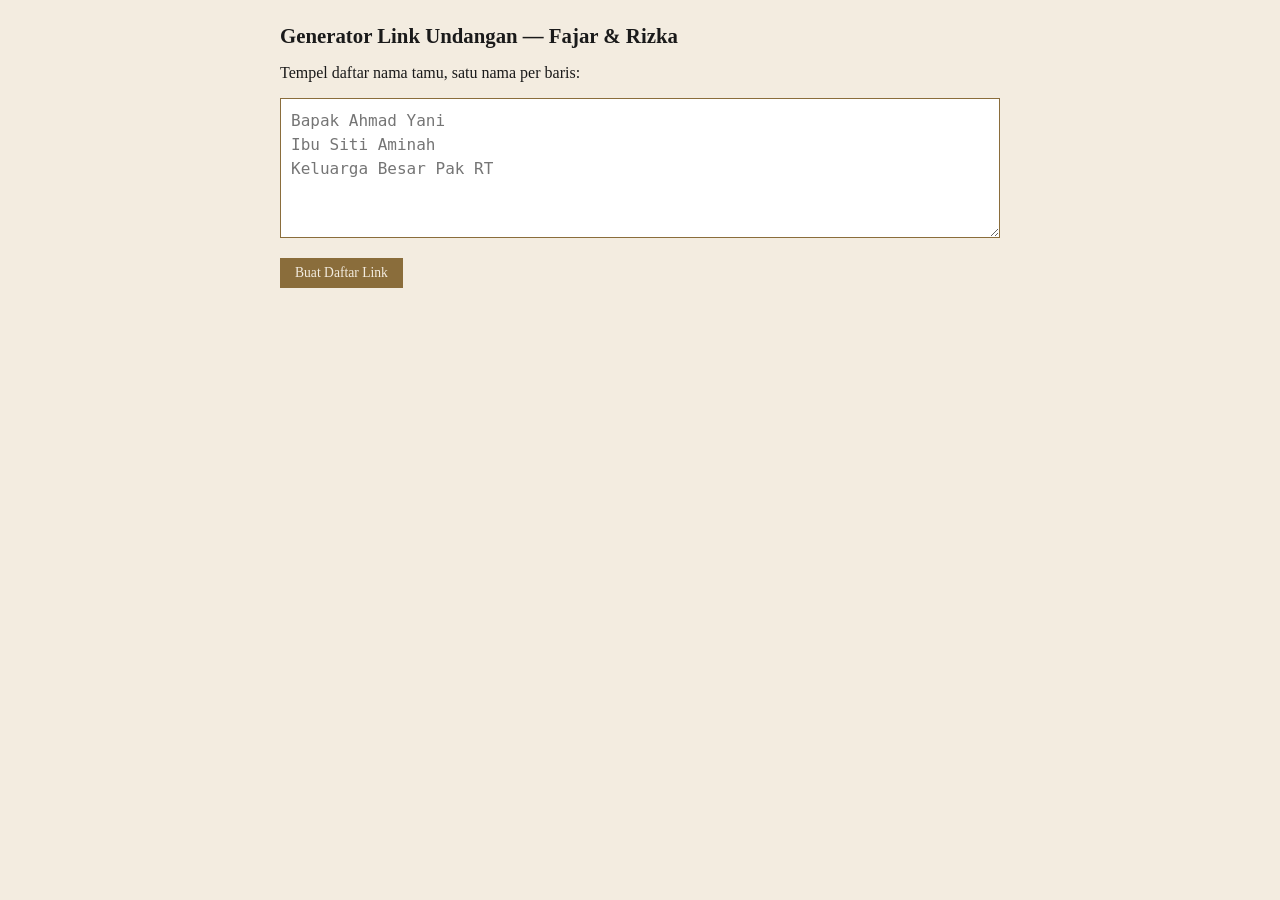
==== tools/generator.html @ c26bc68f "Add standalone guest link generator (tools/generator.html) Nama multi-baris -> link ?to= (spasi->+, " ====
<!DOCTYPE html>
<html lang="id">
<head>
<meta charset="UTF-8">
<meta name="viewport" content="width=device-width, initial-scale=1.0">
<title>Generator Link Undangan C&U</title>
<style>
  body { font-family: Georgia, serif; max-width: 720px; margin: 24px auto; padding: 0 16px; color: #1A1A1A; background: #F3ECE0; }
  h1 { font-size: 1.3rem; }
  textarea { width: 100%; min-height: 140px; font: 1rem/1.5 monospace; padding: 10px; box-sizing: border-box; border: 1px solid #8A6D3B; background: #fff; }
  button { font: 0.85rem Georgia, serif; padding: 6px 14px; border: 1px solid #8A6D3B; background: #8A6D3B; color: #F3ECE0; cursor: pointer; }
  button:active { opacity: 0.7; }
  #hasil { margin-top: 20px; }
  .baris { display: flex; align-items: center; gap: 8px; padding: 8px 0; border-bottom: 1px solid rgba(138,109,59,.3); }
  .baris .nama { flex: 1; min-width: 0; }
  .baris .link { display: block; font-size: 0.78rem; color: #555; word-break: break-all; }
</style>
</head>
<body>
<h1>Generator Link Undangan — Fajar &amp; Rizka</h1>
<p>Tempel daftar nama tamu, satu nama per baris:</p>
<textarea id="nama" placeholder="Bapak Ahmad Yani&#10;Ibu Siti Aminah&#10;Keluarga Besar Pak RT"></textarea>
<p><button id="buat">Buat Daftar Link</button></p>
<div id="hasil"></div>

<script>
const BASE = 'https://tykolp10.github.io/undangan-cu/';

function buatLink(nama) {
  return BASE + '?to=' + encodeURIComponent(nama).replace(/%20/g, '+');
}

function pesanWA(nama, link) {
  return "Assalamu'alaikum Wr. Wb.\n\n" +
    'Kepada Yth. ' + nama + '\n\n' +
    'Dengan memohon rahmat dan ridho Allah SWT, kami mengundang ' +
    'Bapak/Ibu/Saudara/i untuk menghadiri acara pernikahan kami:\n\n' +
    'Fajar & Rizka\nSabtu, 22 Agustus 2026\n\n' +
    'Undangan lengkap dapat dibuka di:\n' + link + '\n\n' +
    'Merupakan kehormatan bagi kami apabila Bapak/Ibu/Saudara/i ' +
    'berkenan hadir.\n\n' +
    "Wassalamu'alaikum Wr. Wb.";
}

function salin(teks, btn) {
  navigator.clipboard.writeText(teks).then(() => {
    const asli = btn.textContent;
    btn.textContent = 'Tersalin!';
    setTimeout(() => { btn.textContent = asli; }, 1500);
  }).catch(() => prompt('Salin manual:', teks));
}

document.getElementById('buat').addEventListener('click', () => {
  const hasil = document.getElementById('hasil');
  hasil.innerHTML = '';
  const daftar = document.getElementById('nama').value
    .split('\n').map(s => s.trim()).filter(Boolean);
  daftar.forEach(nama => {
    const link = buatLink(nama);
    const div = document.createElement('div');
    div.className = 'baris';
    const info = document.createElement('div');
    info.className = 'nama';
    const b = document.createElement('b');
    b.textContent = nama;
    const a = document.createElement('a');
    a.className = 'link';
    a.href = link;
    a.target = '_blank';
    a.textContent = link;
    info.append(b, a);
    const btnLink = document.createElement('button');
    btnLink.textContent = 'Salin Link';
    btnLink.onclick = () => salin(link, btnLink);
    const btnWA = document.createElement('button');
    btnWA.textContent = 'Salin Pesan WA';
    btnWA.onclick = () => salin(pesanWA(nama, link), btnWA);
    div.append(info, btnLink, btnWA);
    hasil.appendChild(div);
  });
});

// self-check
console.assert(buatLink('Budi Santoso') === BASE + '?to=Budi+Santoso', 'buatLink spasi->+');
console.assert(buatLink('R&D Team') === BASE + '?to=R%26D%20Team'.replace('%20','+'), 'buatLink escape');
</script>
</body>
</html>
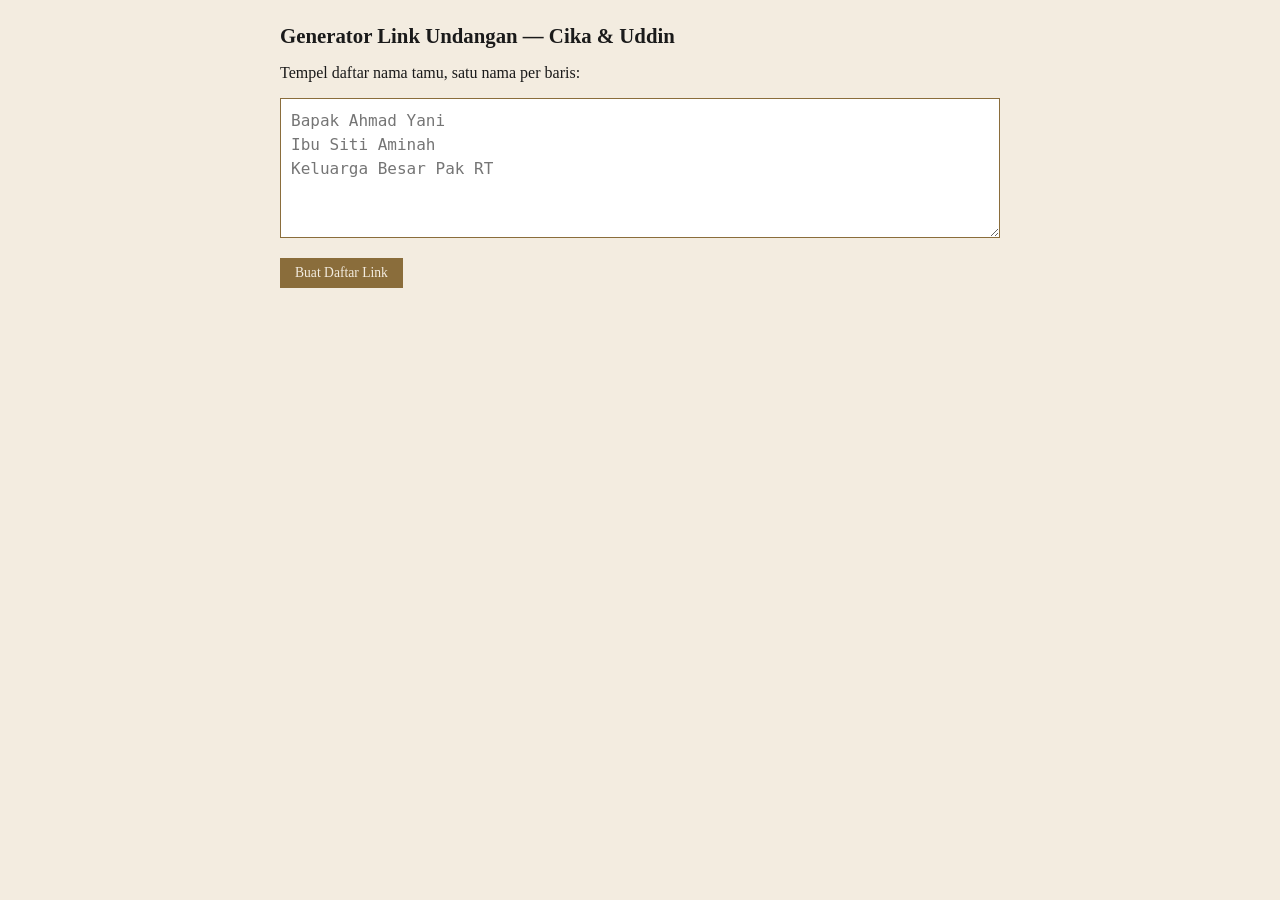
==== commit 269edd1d: "Rebrand display name Fajar & Rizka -> Cika & Uddin Permintaan Dex: title/og:title "The Wedding of Ci" ====
--- a/tools/generator.html
+++ b/tools/generator.html
@@ -17,7 +17,7 @@
 </style>
 </head>
 <body>
-<h1>Generator Link Undangan — Fajar &amp; Rizka</h1>
+<h1>Generator Link Undangan — Cika &amp; Uddin</h1>
 <p>Tempel daftar nama tamu, satu nama per baris:</p>
 <textarea id="nama" placeholder="Bapak Ahmad Yani&#10;Ibu Siti Aminah&#10;Keluarga Besar Pak RT"></textarea>
 <p><button id="buat">Buat Daftar Link</button></p>
@@ -35,7 +35,7 @@
     'Kepada Yth. ' + nama + '\n\n' +
     'Dengan memohon rahmat dan ridho Allah SWT, kami mengundang ' +
     'Bapak/Ibu/Saudara/i untuk menghadiri acara pernikahan kami:\n\n' +
-    'Fajar & Rizka\nSabtu, 22 Agustus 2026\n\n' +
+    'Cika & Uddin\nSabtu, 22 Agustus 2026\n\n' +
     'Undangan lengkap dapat dibuka di:\n' + link + '\n\n' +
     'Merupakan kehormatan bagi kami apabila Bapak/Ibu/Saudara/i ' +
     'berkenan hadir.\n\n' +
